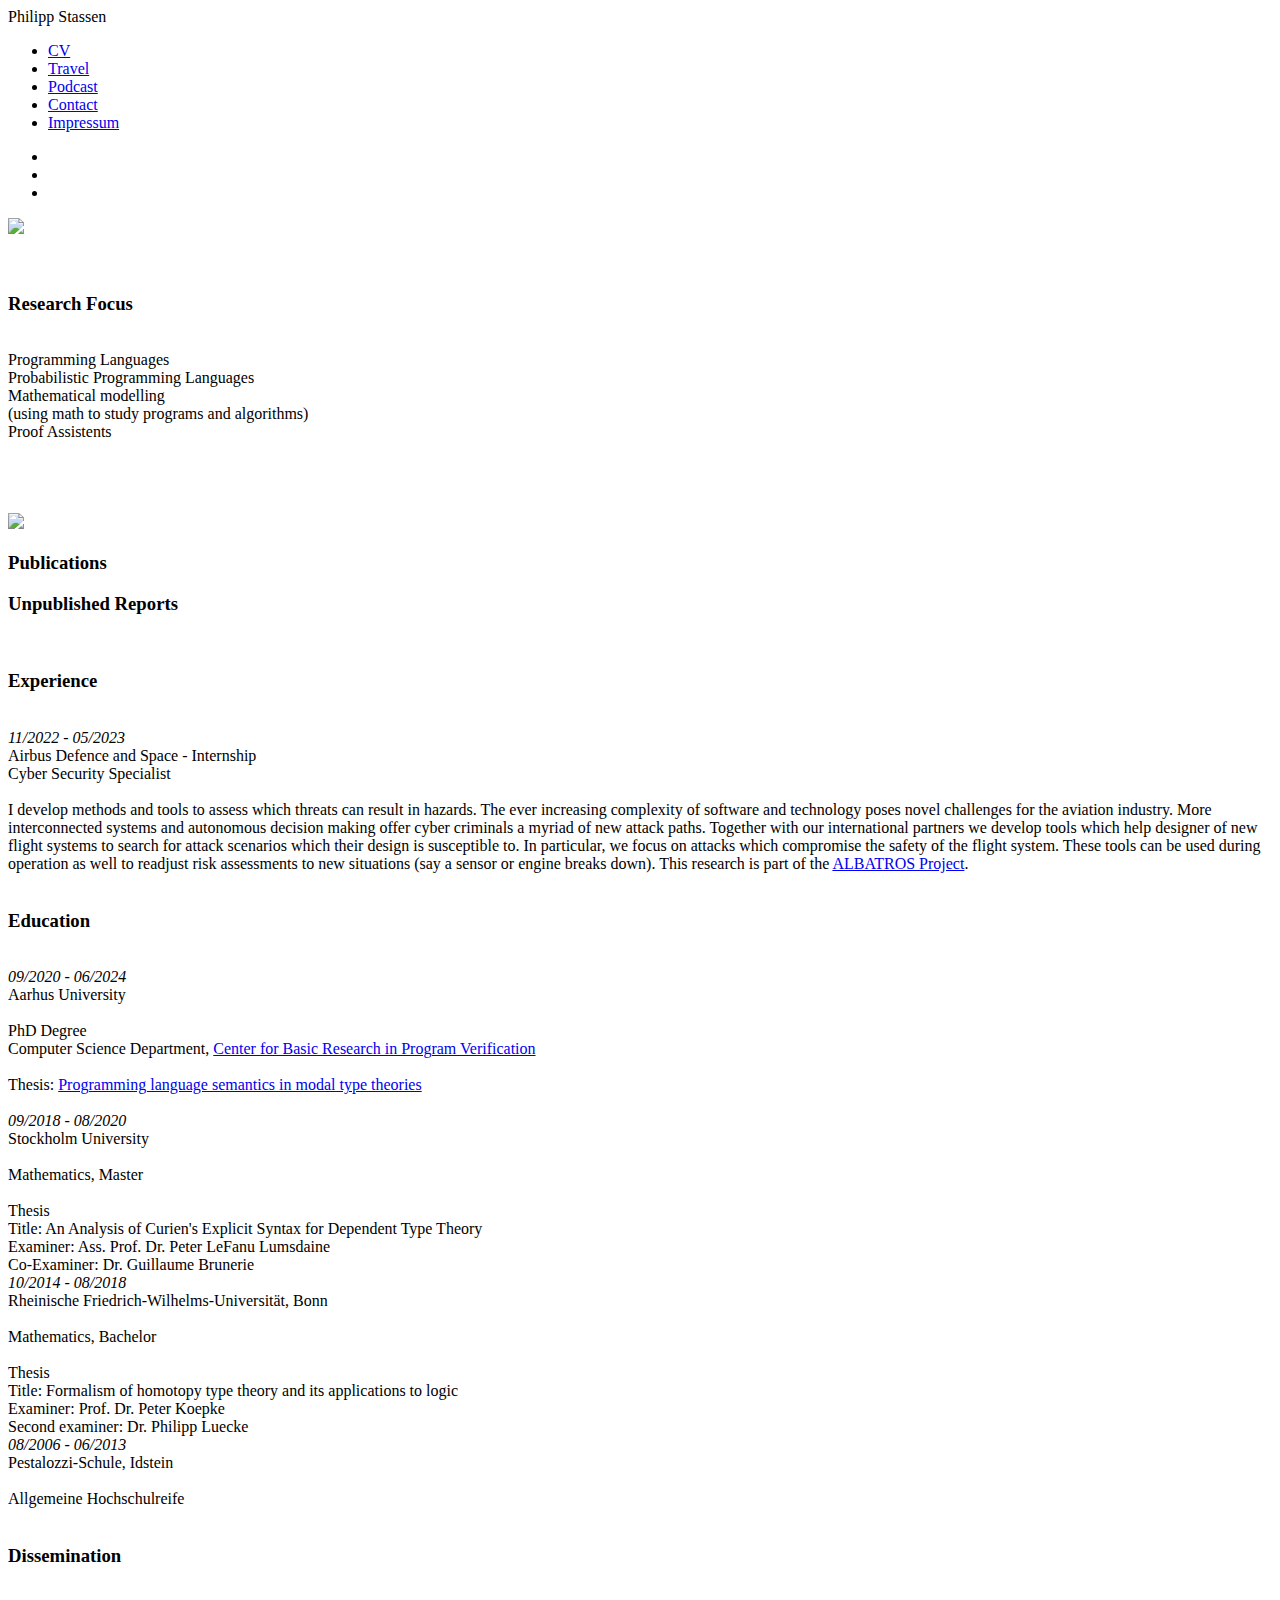
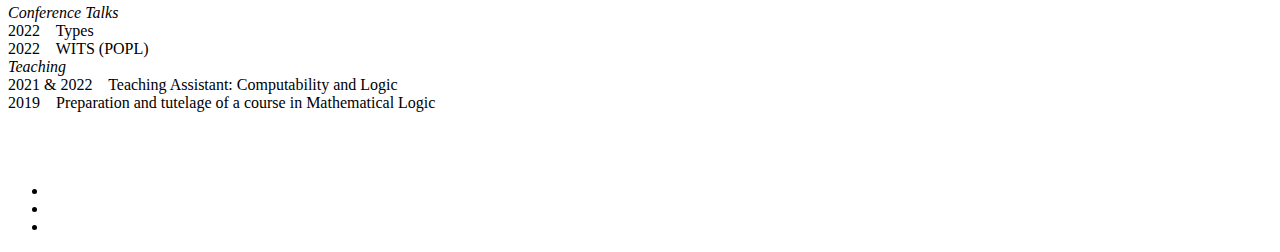
==== index.html @ ac31eea5 "publications" ====
<!DOCTYPE html>
<html lang="en">

	<head>
		<title>Philipp Stassen </title>
<!-- Our project needs Font Awesome Brands for the social media buttons -->
<link href="css/fontawesome/fontawesome.css" rel="stylesheet">
<link href="css/fontawesome/brands.css" rel="stylesheet">
<link rel='stylesheet' type='text/css' href="style.css">
<link rel="icon" type="image/x-icon" href="pictures/favicon.ico">

		<meta charset="utf-8"/>
		<meta name="viewport" content="width=device-width, initial-scale=1">
	</head>

<body>


<div class="header">
	  Philipp Stassen 
</div>


<nav>
  <div class="nav-centered">
    <ul>
	  	<li><a class="active" href="index.html">CV</a></li>
    	<li><a href="travel.html">Travel</a></li>
      <li><a href="podcast.html">Podcast</a></li>
    	<li><a href="contact.html">Contact</a></li>
    	<li><a href="impressum.html">Impressum</a></li>
    </ul>
  </div>

  <div class="nav-right">
    <ul>
      <li><a href="https://www.facebook.com/philipp.stassen/"><i class="fab fa-facebook-square"></i></a></li>
      <li><a href="https://www.linkedin.com/in/philippstassen/"><i class="fab fa-linkedin"></i></a></li>
      <li><a href="https://github.com/philippstassen/"><i class="fab fa-square-github"></i></a></li>
    </ul>
  </div>
</nav>

	<img src="pictures/index-header.jpg" width="100%" border="0"/>



<div class="row">

  <div class="column left2">
  <br><br>
  <h3>Research Focus</h3><br>
  <p2>Programming Languages <p2>
      <br>
  <p2>Probabilistic Programming Languages <p2>
      <br>
<!--  <p2>Program Verification<p2> 
      <br> -->
  <p2>Mathematical modelling <p2>
      <br>
  <p2>(using math to study programs and algorithms) <p2>
      <br>
  <p2>Proof Assistents<p2>
      <br>
<!--  <p2>Safe Protocols, Systems and Software <p2> 
      <br> -->
  <br>
  <br>

  </div>
  <div class="column right2">
   <br><br>
    <img src="pictures/index-portrait.png" width="220" border="0"/>
  </div>

</div>

<h3>Publications</h3>
<h3>Unpublished Reports</h3>

<div class="row">

  <div class="column left">
  <br>
  <h3>Experience</h3>
  </div>

  <div class="column right">
  <br>
  </div>

</div>


<div class="row">

  <div class="column left">
  <p2><em>11/2022 - 05/2023</em><br>
  </div>

  <div class="column right">
  <p1>Airbus Defence and Space - Internship</p1><br>
  Cyber Security Specialist<br><br>
  I develop methods and tools to assess which threats can result in hazards.
  The ever increasing complexity of software and technology poses novel challenges for the aviation industry.
  More interconnected systems and autonomous decision making offer cyber criminals a myriad of new attack paths.
  Together with our international partners we develop tools which help designer of new flight systems to search for attack scenarios which their design is susceptible to.
  In particular, we focus on attacks which compromise the safety of the flight system. These tools can be used during operation as well to readjust risk assessments to new situations (say a sensor or engine breaks down).
This research is part of the <a href="https://www.albatros-horizon.eu/">ALBATROS Project</a>.
  </div>

</div>



<div class="row">

  <div class="column left">
  <br>
  <h3>Education</h3>
  </div>

  <div class="column right">
  <br>
  </div>

</div>

<div class="row">

  <div class="column left">
  <p2><em>09/2020 - 06/2024 </em><br>
  </div>

  <div class="column right">
  <p1>Aarhus University</p1><br><br>
  PhD Degree <br>
  Computer Science Department, <a href="https://cs.au.dk/research/centers/cpv">Center for Basic Research in Program Verification</a> <br><br>
  Thesis: <a href="phd-thesis.html">Programming language semantics in modal type theories</a> <br><br>
  </div>

</div>

<div class="row">

  <div class="column left">
  <p2><em>09/2018 - 08/2020</em><br>
  </div>

  <div class="column right">
  <p1>Stockholm University</p1><br><br>
 Mathematics, Master <br><br>
  Thesis <br>
  Title: An Analysis of Curien's Explicit Syntax for Dependent Type Theory <br>
  Examiner: Ass. Prof. Dr. Peter LeFanu Lumsdaine <br>
  Co-Examiner: Dr. Guillaume Brunerie <br>
  <!-- Grade: "Excellent" (A) <br>
  Awards: Mittag-Leffler Prize -->
  </div>

</div>


<div class="row">

  <div class="column left">
  <p2><em>10/2014 - 08/2018</em><br>
  </div>

  <div class="column right">
  <p1>Rheinische Friedrich-Wilhelms-Universität, Bonn</p1><br><br>
 Mathematics, Bachelor<br><br>
 Thesis<br>
 Title: Formalism of homotopy type theory and its applications to logic<br>
 Examiner: Prof. Dr. Peter Koepke<br>
 Second examiner: Dr. Philipp Luecke <br>
 <!-- Grade: "Sehr gut" (1,5) -->
  </div>

</div>




<div class="row">

  <div class="column left">
  <p2><em>08/2006 - 06/2013</em><br>
  </div>

  <div class="column right">
  <p1>Pestalozzi-Schule, Idstein</p1><br><br>
  Allgemeine Hochschulreife
  </div>

</div>


<div class="row">

  <div class="column left">
  <br>
  <h3>Dissemination</h3>
  </div>

  <div class="column right">
  <br>
  </div>

</div>

<div class="row">

  <div class="column left">
  <p2><em>Conference Talks</em><br>
  </div>

  <div class="column right">
  2022 &ensp; Types<br>
  2022 &ensp; WITS (POPL)
  </div>

</div>

<div class="row">

  <div class="column left">
  <p2><em>Teaching</em><br>
  </div>

  <div class="column right">
  2021 & 2022 &ensp; Teaching Assistant: Computability and Logic<br>
  2019 &ensp; Preparation and tutelage of a course in Mathematical Logic
  </div>

</div>

<!--
<div class="row">

  <div class="column left">
  <br>
  <h3>Skills</h3>
  </div>

  <div class="column right">
  <br>
  </div>

</div>


<div class="row">

  <div class="column left">
  <p2><em>Technical</em><br>
  </div>

  <div class="column right">
  <p1>Proof Assistants (Agda, Coq, Lean, Isabelle) &ensp; (A)<br><br>
  Model-Checker (UPPAAL) &ensp; (B) <br><br>
  Programming (OCamL, Haskell, Python, Rust, C++) &ensp; (B)<br><br>
  Linux &ensp; (B) <br><br>
  System Design (UML, SysML) &ensp; (C) <br><br>
  Podcasting &ensp; (A) <br><br>
  Teaching &ensp; (B)
  </p1>
  </div>

</div>


<div class="row">

  <div class="column left">
  <p2><em>Languages</em><br>
  </div>

  <div class="column right">
  <p1>Deutsch (A+), Englisch (A), Danish (C), Swedish (D), French (D) </p1>
  </div>

</div>
-->

<br><br><br>

<nav>
<div class="nav-bottom">
    <ul>
      <li><a href="https://github.com/philippstassen/"><i class="fab fa-square-github"></i></a></li>
      <li><a href="https://www.linkedin.com/in/philippstassen/"><i class="fab fa-linkedin"></i></a></li>
      <li><a href="https://www.facebook.com/philipp.stassen"><i class="fab fa-facebook-square"></i></a></li>
    </ul>
  </div>
</nav>

</body>
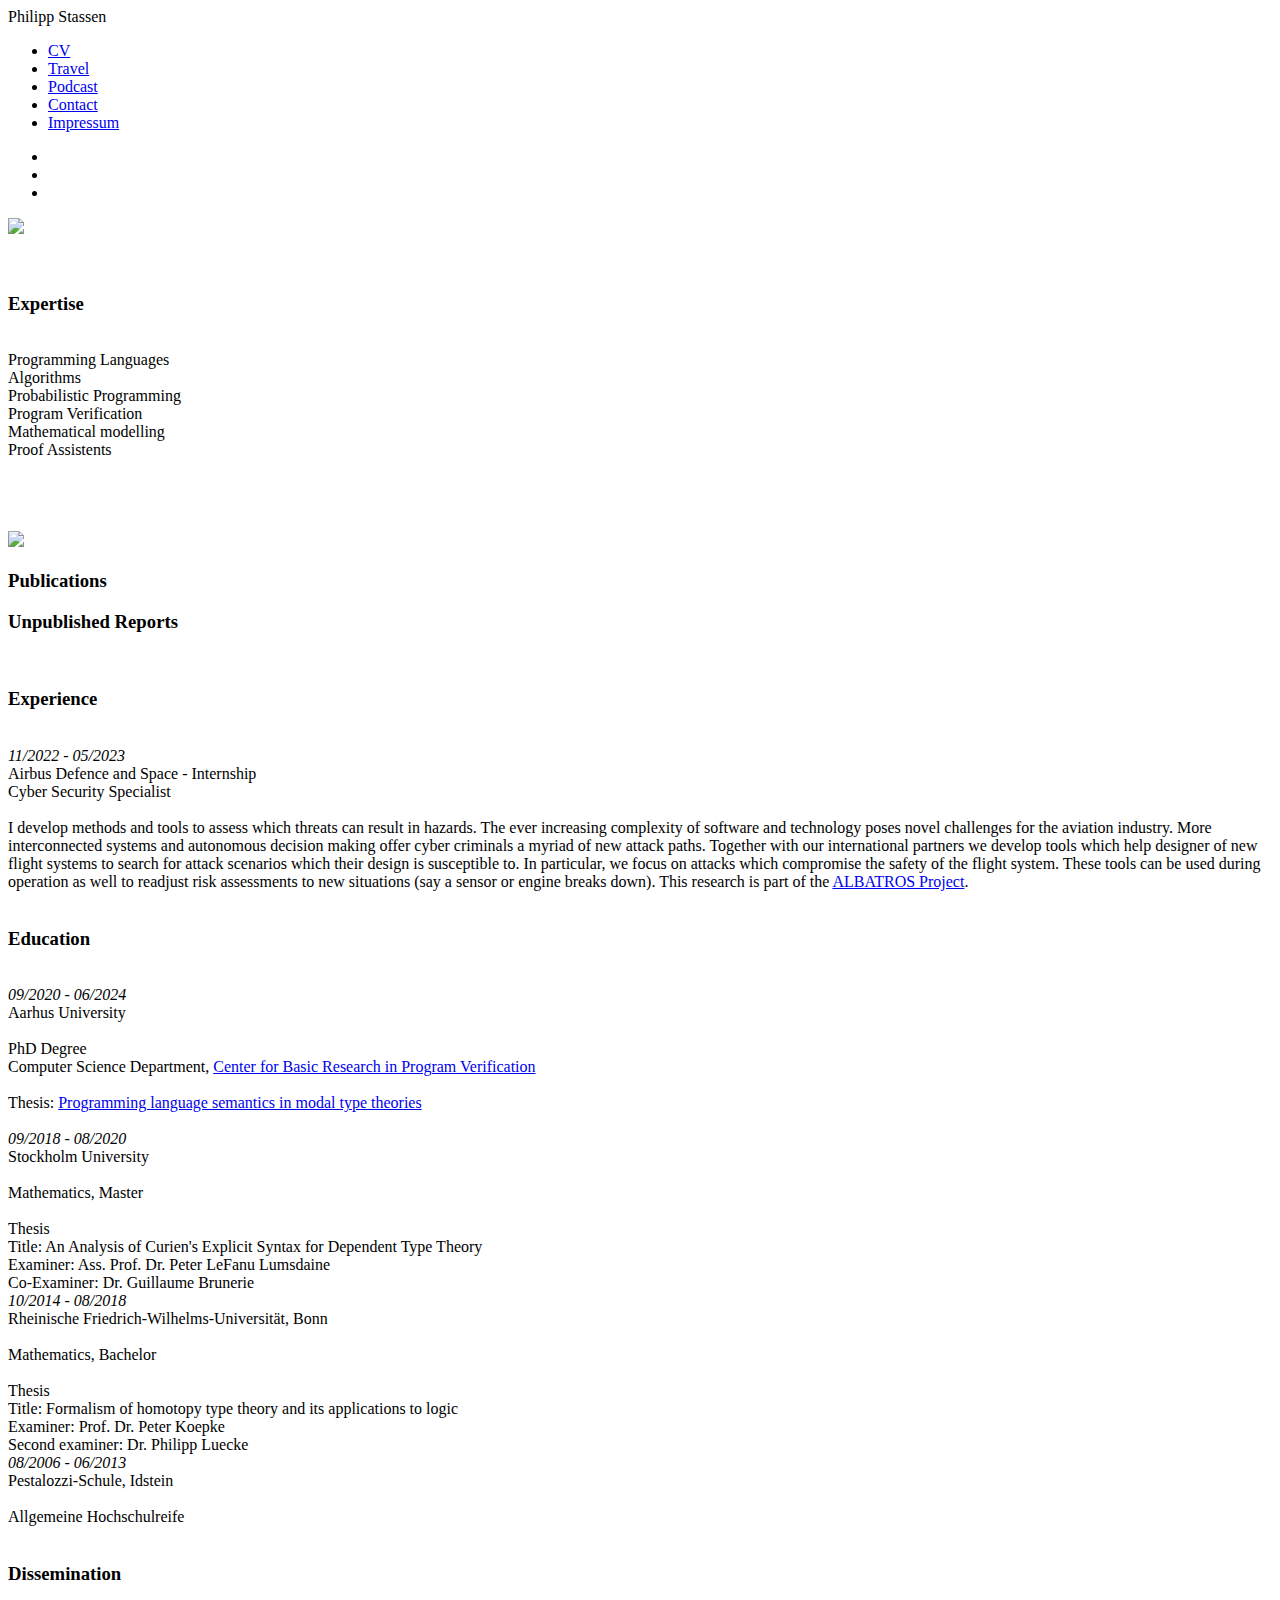
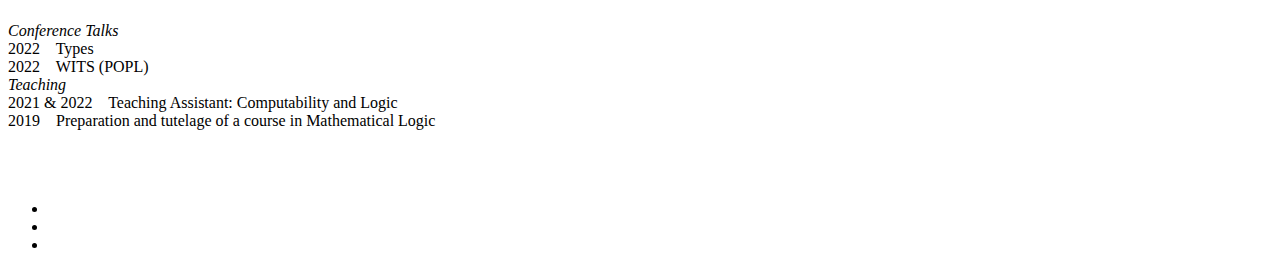
==== commit c68cdc5c: "travel" ====
--- a/index.html
+++ b/index.html
@@ -49,16 +49,16 @@
 
   <div class="column left2">
   <br><br>
-  <h3>Research Focus</h3><br>
+  <h3>Expertise</h3><br>
   <p2>Programming Languages <p2>
       <br>
-  <p2>Probabilistic Programming Languages <p2>
-      <br>
-<!--  <p2>Program Verification<p2> 
-      <br> -->
+  <p2>Algorithms <p2>
+    <br>
+  <p2>Probabilistic Programming<p2>
+      <br>
+  <p2>Program Verification<p2> 
+      <br> 
   <p2>Mathematical modelling <p2>
-      <br>
-  <p2>(using math to study programs and algorithms) <p2>
       <br>
   <p2>Proof Assistents<p2>
       <br>
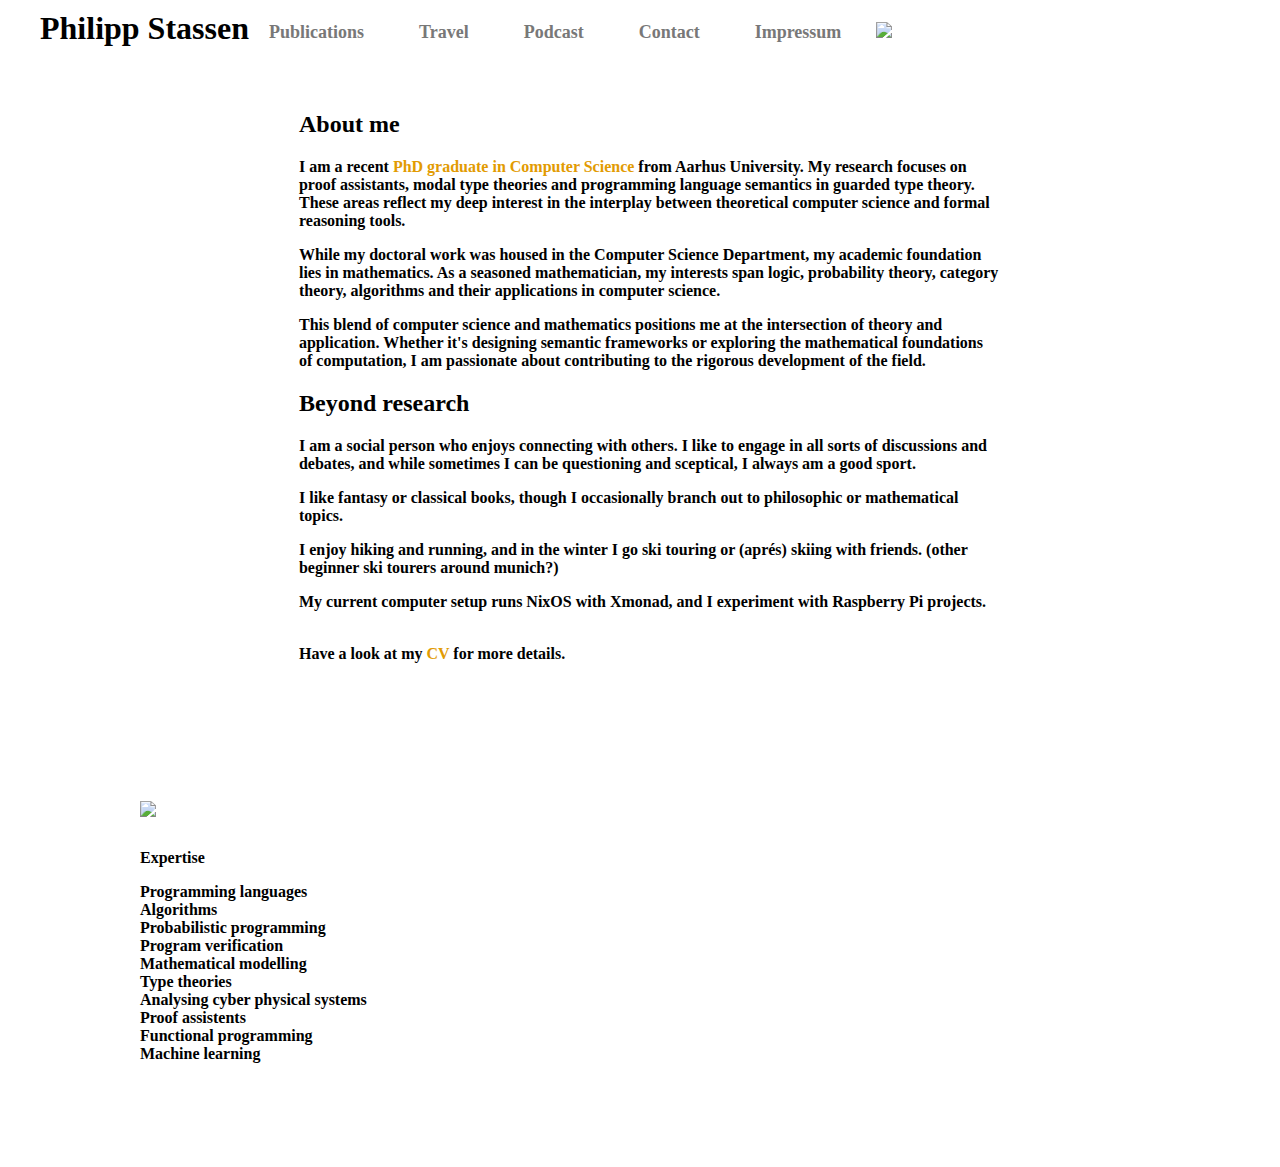
==== commit de6b2a6b: "updated webpage" ====
--- a/index.html
+++ b/index.html
@@ -16,15 +16,17 @@
 <body>
 
 
-<div class="header">
-	  Philipp Stassen 
-</div>
+	  <a href="index.html">
+    <div class="header">
+      Philipp Stassen
+    </div>
+    </a>
 
 
 <nav>
   <div class="nav-centered">
     <ul>
-	  	<li><a class="active" href="index.html">CV</a></li>
+	  	<li><a href="cv.html">Publications</a></li>
     	<li><a href="travel.html">Travel</a></li>
       <li><a href="podcast.html">Podcast</a></li>
     	<li><a href="contact.html">Contact</a></li>
@@ -44,38 +46,72 @@
 	<img src="pictures/index-header.jpg" width="100%" border="0"/>
 
 
-
 <div class="row">
 
   <div class="column left2">
-  <br><br>
-  <h3>Expertise</h3><br>
-  <p2>Programming Languages <p2>
-      <br>
-  <p2>Algorithms <p2>
-    <br>
-  <p2>Probabilistic Programming<p2>
-      <br>
-  <p2>Program Verification<p2> 
-      <br> 
-  <p2>Mathematical modelling <p2>
-      <br>
-  <p2>Proof Assistents<p2>
-      <br>
-<!--  <p2>Safe Protocols, Systems and Software <p2> 
-      <br> -->
-  <br>
-  <br>
+  <br>
+  <h2>
+    About me
+  </h2>
+  <p>
+    I am a recent <a href="phd-thesis.html">PhD graduate in Computer Science</a> from Aarhus University. 
+    My research focuses on proof assistants, modal type theories and programming language semantics in guarded type theory. 
+    These areas reflect my deep interest in the interplay between theoretical computer science and formal reasoning tools.
+  </p>
+  <p>
+    While my doctoral work was housed in the Computer Science Department, my academic foundation lies in mathematics. 
+    <!--I hold both a bachelor's and a master's degree in mathematics.   and this background continues to influence my approach to research. -->
+    As a seasoned mathematician, my interests span logic, probability theory, category theory, algorithms and their applications in computer science.
+  </p>
+  <p>
+    This blend of computer science and mathematics positions me at the intersection of theory and application. <!-- striving to advance formal methods and their role in modern computation. -->
+    Whether it's designing semantic frameworks or exploring the mathematical foundations of computation, I am passionate about contributing to the rigorous development of the field.
+  </p>
+  <h2>
+    Beyond research
+  </h2>
+  <p>
+    I am a social person who enjoys connecting with others.
+    I like to engage in all sorts of discussions and debates, and while sometimes I can be questioning and sceptical, I always am a good sport.
+  </p>
+  <p>
+    I like fantasy or classical books, though I occasionally branch out to philosophic or mathematical topics. 
+  </p>
+  <p>
+    I enjoy hiking and running, and in the winter I go ski touring or (aprés) skiing with friends. (other beginner ski tourers around munich?) 
+  </p>
+  <p>
+    My current computer setup runs NixOS with Xmonad, and I experiment with Raspberry Pi projects. 
+  </p>
+  <br>
+
+  Have a look at my <a href="files/cv.pdf">CV</a> for more details.
 
   </div>
   <div class="column right2">
-   <br><br>
+   <br><br><br><br><br><br>
     <img src="pictures/index-portrait.png" width="220" border="0"/>
-  </div>
-
-</div>
-
-<h3>Publications</h3>
+  <br> <br>
+  <h1>Expertise</h1>
+  <p>Programming languages <br>
+  Algorithms <br>
+  Probabilistic programming <br>
+  Program verification <br>
+  Mathematical modelling <br>
+  Type theories <br>
+  Analysing cyber physical systems <br>
+  Proof assistents <br>
+  Functional programming <br>
+  Machine learning <br>
+  </p>
+  </div>
+</div>
+
+
+<!-- <h3>Publications</h3>
+  <p>Modelling Recursion and Probabilistic Choice in Guarded Type Theory
+Guarded Type Theory</p>
+
 <h3>Unpublished Reports</h3>
 
 <div class="row">
@@ -101,7 +137,7 @@
   <div class="column right">
   <p1>Airbus Defence and Space - Internship</p1><br>
   Cyber Security Specialist<br><br>
-  I develop methods and tools to assess which threats can result in hazards.
+  I developed methods and tools to assess which threats can result in hazards.
   The ever increasing complexity of software and technology poses novel challenges for the aviation industry.
   More interconnected systems and autonomous decision making offer cyber criminals a myriad of new attack paths.
   Together with our international partners we develop tools which help designer of new flight systems to search for attack scenarios which their design is susceptible to.
@@ -136,7 +172,7 @@
   <p1>Aarhus University</p1><br><br>
   PhD Degree <br>
   Computer Science Department, <a href="https://cs.au.dk/research/centers/cpv">Center for Basic Research in Program Verification</a> <br><br>
-  Thesis: <a href="phd-thesis.html">Programming language semantics in modal type theories</a> <br><br>
+  Thesis: <a href="phd-thesis.html#phd">Programming language semantics in modal type theories</a> <br><br>
   </div>
 
 </div>
@@ -154,8 +190,8 @@
   Title: An Analysis of Curien's Explicit Syntax for Dependent Type Theory <br>
   Examiner: Ass. Prof. Dr. Peter LeFanu Lumsdaine <br>
   Co-Examiner: Dr. Guillaume Brunerie <br>
-  <!-- Grade: "Excellent" (A) <br>
-  Awards: Mittag-Leffler Prize -->
+  Grade: "Excellent" (A) <br>
+  Awards: Mittag-Leffler Prize
   </div>
 
 </div>
@@ -174,7 +210,7 @@
  Title: Formalism of homotopy type theory and its applications to logic<br>
  Examiner: Prof. Dr. Peter Koepke<br>
  Second examiner: Dr. Philipp Luecke <br>
- <!-- Grade: "Sehr gut" (1,5) -->
+ Grade: "Sehr gut" (1,5)
   </div>
 
 </div>
@@ -231,20 +267,6 @@
   <div class="column right">
   2021 & 2022 &ensp; Teaching Assistant: Computability and Logic<br>
   2019 &ensp; Preparation and tutelage of a course in Mathematical Logic
-  </div>
-
-</div>
-
-<!--
-<div class="row">
-
-  <div class="column left">
-  <br>
-  <h3>Skills</h3>
-  </div>
-
-  <div class="column right">
-  <br>
   </div>
 
 </div>
--- a/style.css
+++ b/style.css
@@ -0,0 +1,512 @@
+* {
+  box-sizing: border-box;
+}
+
+/* Bold latin roboto slab */
+@font-face {
+    font-family: 'Roboto Slab Bold';
+    font-style: normal;
+    font-weight: 700;
+    src: local('Roboto Slab Bold'), local('RobotoSlab-Bold'),
+         url(fonts/roboto_slab_bold/roboto-slab-bold.woff) format('woff');
+}
+
+/* latin */
+@font-face {
+  font-family: 'Roboto Slab';
+  font-style: normal;
+  font-weight: 100;
+  src: url(fonts/roboto_slab/latin.woff2) format('woff2');
+  unicode-range: U+0000-00FF, U+0131, U+0152-0153, U+02BB-02BC, U+02C6, U+02DA, U+02DC, U+2000-206F, U+2074, U+20AC, U+2122, U+2191, U+2193, U+2212, U+2215, U+FEFF, U+FFFD;
+}
+
+/* latin-ext */
+@font-face {
+  font-family: 'Roboto Slab';
+  font-style: normal;
+  font-weight: 100;
+  src: url(fonts/roboto_slab/latin-ext.woff2) format('woff2');
+  unicode-range: U+0100-024F, U+0259, U+1E00-1EFF, U+2020, U+20A0-20AB, U+20AD-20CF, U+2113, U+2C60-2C7F, U+A720-A7FF;
+}
+
+.serif {
+  font-family: "Roboto Slab", Times, serif;
+}
+
+body {
+	color: #000000;
+	background: #ffffff;
+	max-width: 1200px;
+	margin-left: auto;
+	margin-right: auto;
+    font-family: "Roboto Slab";
+    font-weight: 700;
+
+}
+
+
+/* PAGE LAYOUT */
+/* Create two unequal columns that float next to each other */
+
+.column {
+  float: left;
+  padding-top: 30px;
+  padding-left: 50px;
+  padding-right: 50px;
+  font-size: 16px;
+}
+
+.left {
+  width: 30%;
+}
+
+.right {
+  width: 70%;
+}
+
+
+.left2 {
+  width: 65%;
+  padding-right: 30px;
+}
+
+.right2 {
+  width: 35%;
+  padding-left: 100px;
+}
+
+.center {
+  padding-left: 100px;
+  padding-right: 50px;
+}
+
+/* List styles for listing publications */
+
+.publications {
+    list-style-type: none;
+    padding: 0;
+    max-width: 900px;
+    margin: 0 auto;
+}
+
+.publication {
+    background: #fff;
+    margin: 10px 0;
+    padding: 15px;
+    border-radius: 8px;
+    box-shadow: 0 2px 4px rgba(0, 0, 0, 0.1);
+}
+
+.row:after {
+  content: "";
+  display: table;
+  clear: both;
+}
+
+
+
+/* Responsive layout - makes the two columns stack on top of each other instead of next to each other*/
+
+@media screen and (max-width: 1400px) {
+  nav .nav-centered {
+    all: initial;
+    float: left;
+   }
+}
+
+@media screen and (max-width: 1250px) {
+  .column {
+  }
+  p2 {
+    padding-left: 0!important;
+  }
+  h3 {
+    padding-left: 0!important;
+  }
+  .left2 {
+  }
+  .right2 {
+  }
+  .header {
+    padding-left: 30px!important;
+    padding-right: 30px!important;
+    padding-bottom: 20px;
+    color: #000000;
+  }
+  nav .nav-centered {
+    all: initial;
+    float: left;
+   }
+  nav .nav-centered ul li {
+  }
+}
+
+@media screen and (max-width: 1000px) {
+  .column {
+  }
+  p2 {
+    padding-left: 0!important;
+  }
+  h3 {
+    padding-left: 0!important;
+  }
+  .nav-right {
+    display: none;
+  }
+  .header {
+    padding-left: 30px!important;
+    padding-right: 30px!important;
+    padding-bottom: 20px;
+    color: #000000;
+  }
+  nav .nav-centered {
+    all: initial;
+    padding-bottom: 10px;
+    float: left;
+   }
+  nav .nav-centered ul li {
+   padding-left: 30px!important;
+    padding-right: 20px!important;
+  }
+}
+
+@media screen and (max-width: 600px) {
+  .column {
+    width: 100%;
+  }
+  p2 {
+    padding-left: 0!important;
+  }
+  h3 {
+    padding-left: 0!important;
+  }
+  .left2 {
+    padding-right: 0!important;
+  }
+  .right2 {
+    padding-left: 80px!important;
+    padding-right: 0!important;
+  }
+  .nav-right {
+    display: none;
+  }
+  .header {
+    padding-left: 10px!important;
+    padding-bottom: 20px;
+    color: #000000;
+  }
+  nav .nav-centered {
+    all: initial;
+    padding-bottom: 10px;
+    float: left;
+   }
+  nav .nav-centered ul li {
+   padding-left: 8px!important;
+    padding-right: 5px!important;
+  }
+}
+
+
+/* Responsive layout for printing from browser */
+
+@media print {
+  .column {
+  }
+  p2 {
+    padding-left: 0!important;
+  }
+  h3 {
+    padding-left: 0!important;
+  }
+  .left2 {
+  }
+  .right2 {
+  }
+  nav {
+    display: none;
+  }
+}
+
+
+.singlecolumn {
+  float: left;
+  padding-top: 60px;
+  padding-left: 50px;
+  padding-right: 50px;
+  font-size: 16px;
+}
+
+
+.centerImage {
+	Width:100%;
+}
+
+.text {
+}
+
+
+
+/* Set social media button general settings */
+.fab {
+  font-size: 22px;
+  text-align: center;
+  text-decoration: none;
+  padding-top: 2px;
+  padding-bottom: 13px;
+}
+/* individual settings for certain symbols if needed are possible */
+.fa-facebook-square {
+}
+
+/* padding top sets the difference to the TOP of the site. */
+.header {
+  background-color: #ffffff;
+  color: #000000;
+  padding-right: 0px;
+  padding-left: 0px;
+  padding-top: 2px;
+  font-family: "Roboto Slab Bold";
+  float: left;
+  font-size : 32px;
+  font-weight: 900;
+  text-align: left;
+}
+
+/* padding bottom gives the padding to the picture, padding top sets the difference to the TOP of the site */
+nav {
+	background-color: #ffffff;
+  padding-top: 14px;
+  padding-bottom: 0px;
+}
+
+/* Font Awesome settings */
+
+
+/* Links in navigation bar */
+nav a {
+  font-family: "Roboto Slab", normal;
+  color: #787878;
+  text-decoration: none;
+  font-size: 18px;
+  font-weight: 700;
+ }
+/* Style of list, the navigation bar and the social media buttons are given as a list, and we do not want bullet points for instance... */
+nav ul {
+    list-style-type: none;
+    margin: 0;
+    padding: 0;
+    overflow: hidden;
+}
+
+/* hover over buttons changes color (also holds for social media) */
+nav a:hover {color: black;}
+
+nav a.active {color: black;}
+
+
+/* Positioning of center navigation bar */
+.nav-centered {
+	background-color: transparent;
+  float: left;
+  position: absolute;
+  left: 50%;
+  transform: translate(-50%, 0%);
+}
+
+.nav-right {
+  float: right;
+}
+
+/* Padding left and right for navigation */
+.nav-centered ul li {
+    float: left;
+    padding-left: 20px;
+    padding-right: 35px;
+}
+
+/* Padding left and right for socialmedia */
+.nav-right ul li {
+    float: right;
+    padding-left: 8px;
+    padding-right: 0px;
+    padding-bottom: 6px;
+
+}
+/* Text Style and color */
+
+/* Bottom Navigation bar, here you set the padding top and bottom */
+.nav-bottom {
+	background-color: #ffffff;
+  float: left;
+  position: absolute;
+  left: 50%;
+  transform: translate(-50%, 0%);
+  padding-bottom: 20px;
+}
+.nav-bottom ul {
+    list-style-type: none;
+    margin: 0;
+    padding: 0;
+    overflow: hidden;
+}
+.nav-bottom a:hover {color: black;}
+
+/*  Padding between social media button in BOTTOM NAV */
+.nav-bottom ul li {
+    float: left;
+    padding-left: 5px;
+    padding-right: 5px;
+}
+
+h1 {
+	color: #000000;
+	font-family: Roboto Slab Bold;
+    font-size: 16px;
+}
+h2 {
+	color: #000000;
+    font-family: Roboto Slab Bold;
+}
+
+h3 {
+	color: #000000;
+	font-family: Roboto Slab Bold;
+	font-size: 20px;
+    padding-left: 100px;
+
+}
+
+h4 {
+  text-align: center;
+	color: #000000;
+  background-color: lightgray;
+	font-family: Roboto Slab Bold;
+	font-size: 20px;
+}
+
+
+em {
+	color: #000000;
+}
+
+li {
+	font-size: large;
+}
+
+a {
+	color: #e29b02;
+  text-decoration: none;
+}
+
+
+p1 {
+	color: #000000;
+	font-family: Roboto Slab Bold;
+    font-size: 16px;
+}
+
+p2 {
+    color: #000000;
+    font-family: Roboto Slab;
+	font-size: 16px;
+	padding-left: 113px
+}
+
+.upcoming {
+	border:1px solid #1DA1F2;
+	padding-top: -20px;
+	padding-left: 5px;
+	padding-right: 5px;
+}
+.upcoming h2 {
+	text-align: center;
+}
+.upcoming ul li {
+	font-size: large;
+	margin: 0 0 10px 0;
+	display: block;
+}
+
+
+.manifesto {
+	border:1px solid #1DA1F2;
+	padding: 10px;
+	font-size: large;
+}
+
+
+/* ---------------------------------------------------------------------------
+ * ----------------------------- Blog specifics -----------------------------*/
+@media screen and (max-width: 600px) {
+  .blog {
+    	padding-top: 20px;
+    	padding-left: 5px;
+	padding-right: 5px;
+  	font-size: medium;
+  }
+}
+
+
+.blog {
+	padding-top: 20px;
+	padding-left: 100px;
+	padding-right: 100px;
+  	font-size: large;
+}
+
+.headerquote {
+	text-align: center;
+	color: #AAB8C2;
+	font-size: 200%;
+	font-family: courier;
+	padding-top: 50px;
+	padding-left: 50px;
+	padding-right; 50px;
+}
+
+.blockquote {
+	text-align: center;
+	color: #AAB8C2;
+	font-size: large;
+	font-family: courier;
+	padding-left: 50px;
+	padding-right; 50px;
+}
+
+
+.blog em {
+	color: #E1E8ED;
+	font-style: italic;
+}
+
+
+/* ---------------------------------------------------------------------------
+ * ----------------------------- GIF and IMAGES -----------------------------*/
+img.index_gif {
+	margin-left:auto;
+	margin-right:auto;
+	float :none;
+	width: 300px;
+	height: auto;
+}
+
+img.philipp-www {
+	float: right;
+	padding: 0 20px 20px 20px;
+	width: 20%;
+	height: auto;
+}
+
+img.header {
+	float: block;
+	padding: 0 0 0 0;
+	width: 10%;
+	height: auto;
+}
+
+img.headerleft {
+	float: left;
+	padding: 0 0 0 0;
+	width: 10%;
+	height: auto;
+}
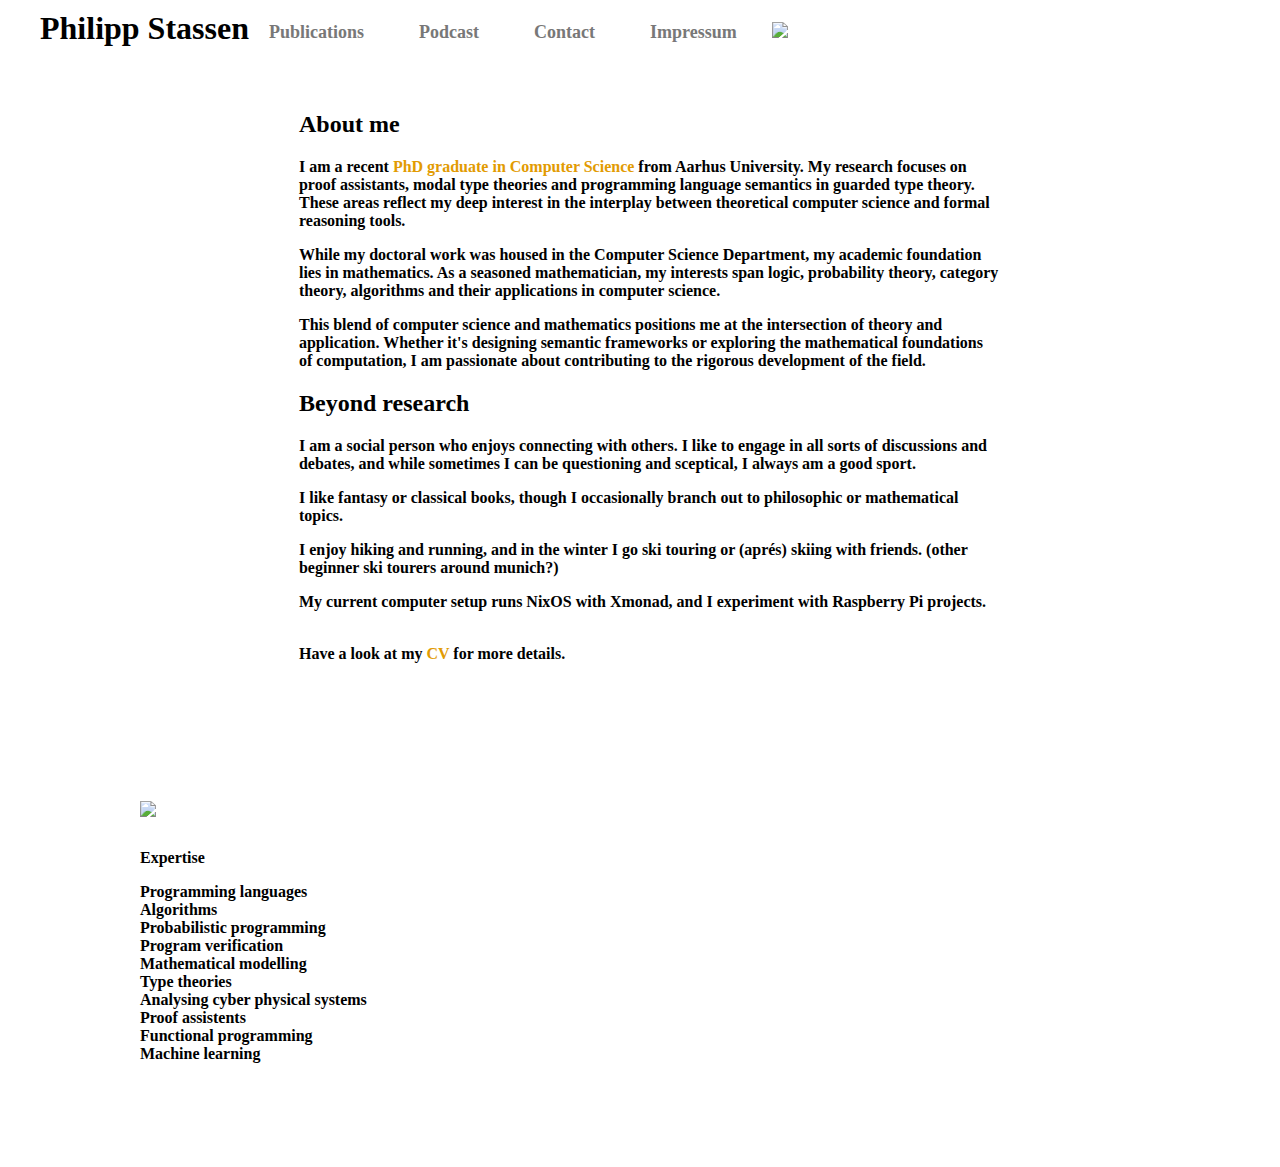
==== commit b60ed5d6: "kick travel" ====
--- a/index.html
+++ b/index.html
@@ -27,7 +27,7 @@
   <div class="nav-centered">
     <ul>
 	  	<li><a href="cv.html">Publications</a></li>
-    	<li><a href="travel.html">Travel</a></li>
+    	<!--- <li><a href="travel.html">Travel</a></li> -->
       <li><a href="podcast.html">Podcast</a></li>
     	<li><a href="contact.html">Contact</a></li>
     	<li><a href="impressum.html">Impressum</a></li>
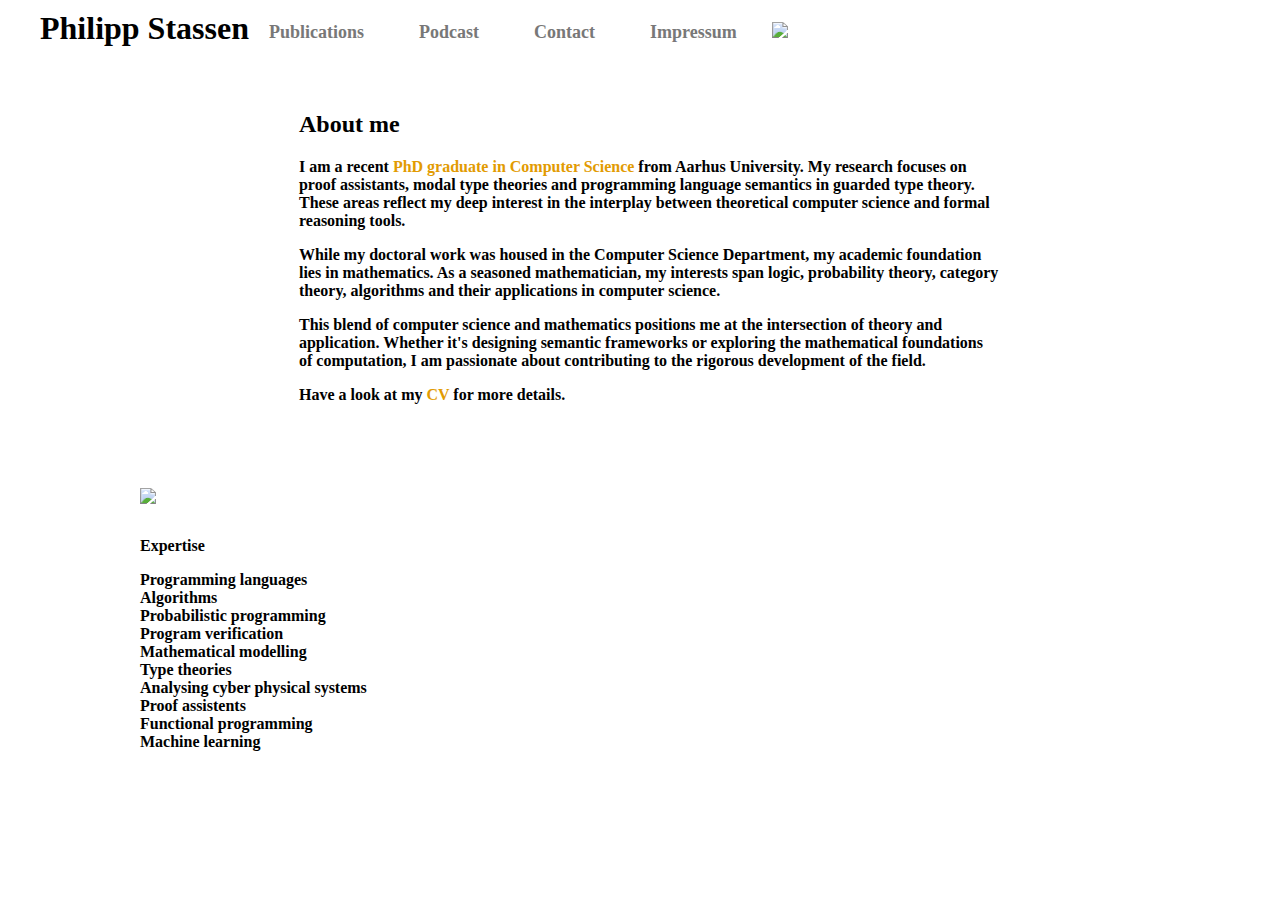
==== commit 04e887a9: "moved cringe to contact" ====
--- a/index.html
+++ b/index.html
@@ -67,29 +67,12 @@
     This blend of computer science and mathematics positions me at the intersection of theory and application. <!-- striving to advance formal methods and their role in modern computation. -->
     Whether it's designing semantic frameworks or exploring the mathematical foundations of computation, I am passionate about contributing to the rigorous development of the field.
   </p>
-  <h2>
-    Beyond research
-  </h2>
-  <p>
-    I am a social person who enjoys connecting with others.
-    I like to engage in all sorts of discussions and debates, and while sometimes I can be questioning and sceptical, I always am a good sport.
-  </p>
-  <p>
-    I like fantasy or classical books, though I occasionally branch out to philosophic or mathematical topics. 
-  </p>
-  <p>
-    I enjoy hiking and running, and in the winter I go ski touring or (aprés) skiing with friends. (other beginner ski tourers around munich?) 
-  </p>
-  <p>
-    My current computer setup runs NixOS with Xmonad, and I experiment with Raspberry Pi projects. 
-  </p>
-  <br>
-
+ 
   Have a look at my <a href="files/cv.pdf">CV</a> for more details.
 
   </div>
   <div class="column right2">
-   <br><br><br><br><br><br>
+   <br><br><br>
     <img src="pictures/index-portrait.png" width="220" border="0"/>
   <br> <br>
   <h1>Expertise</h1>
